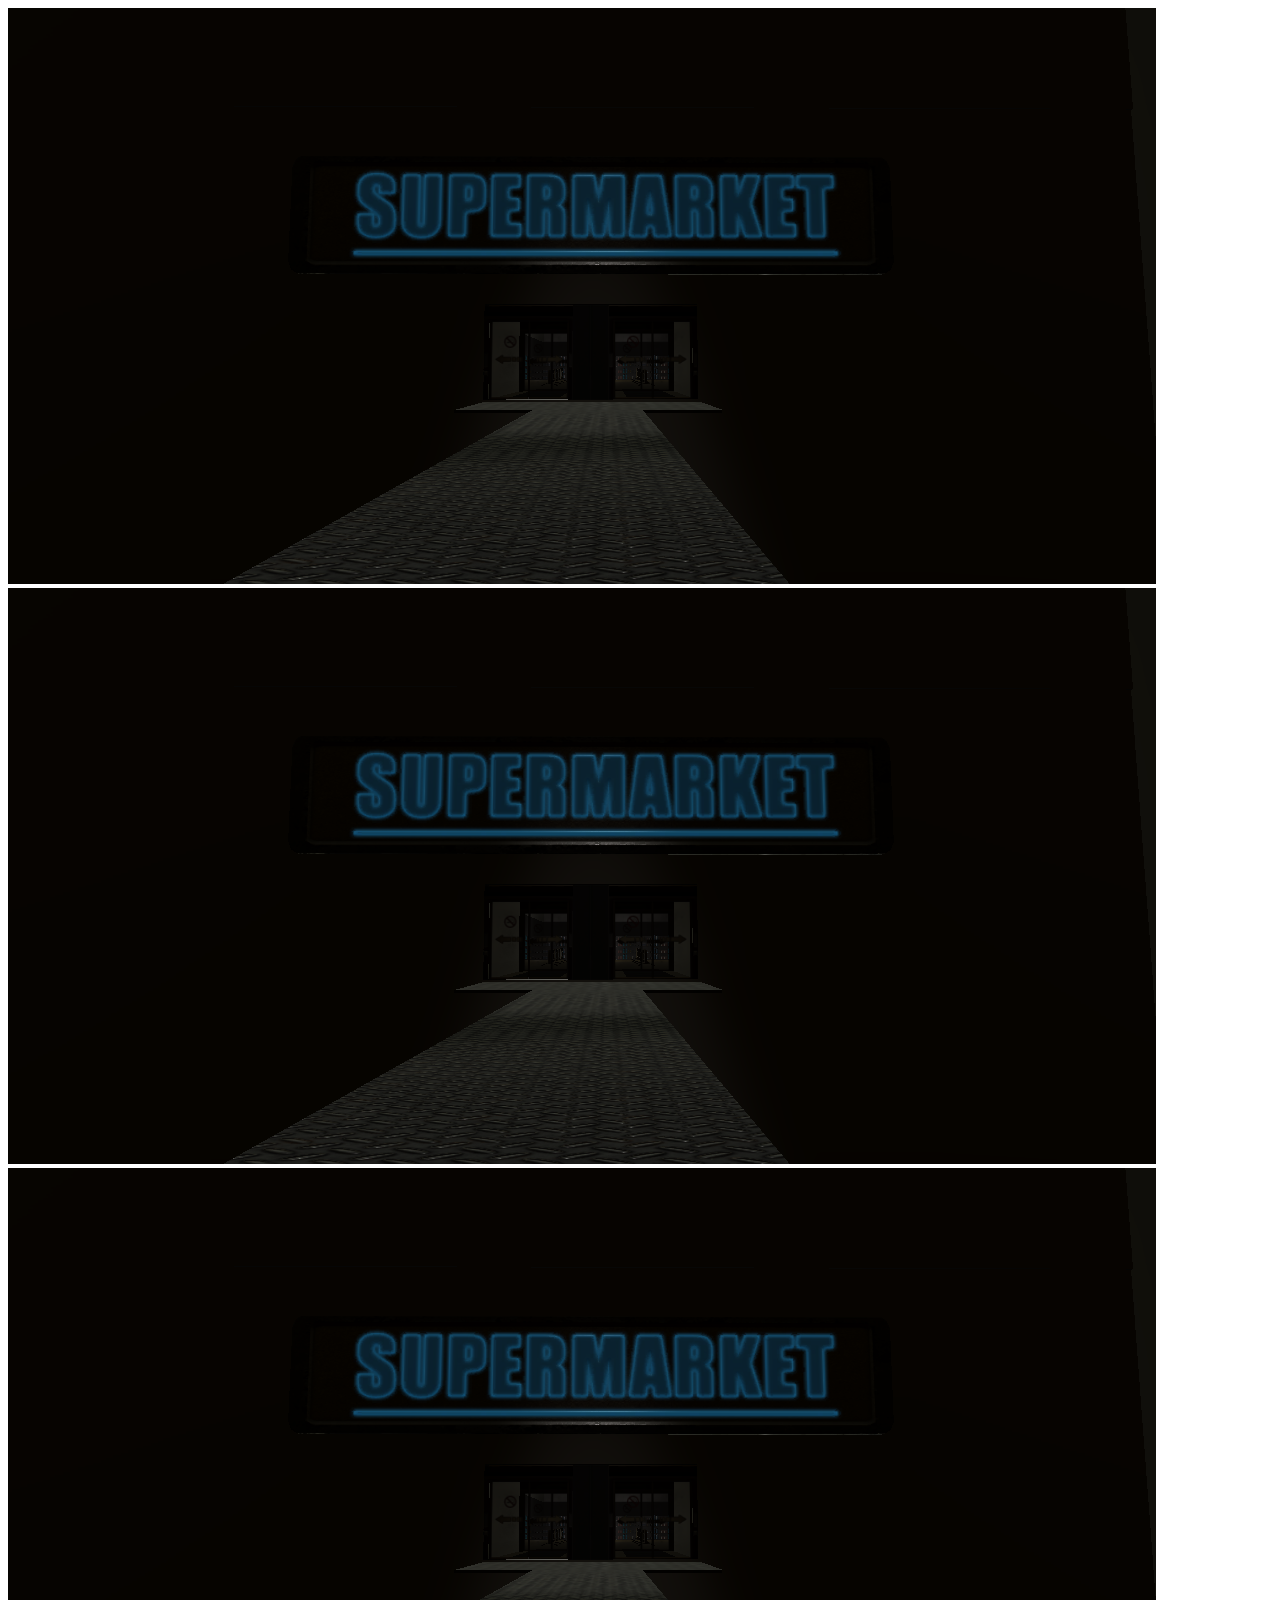
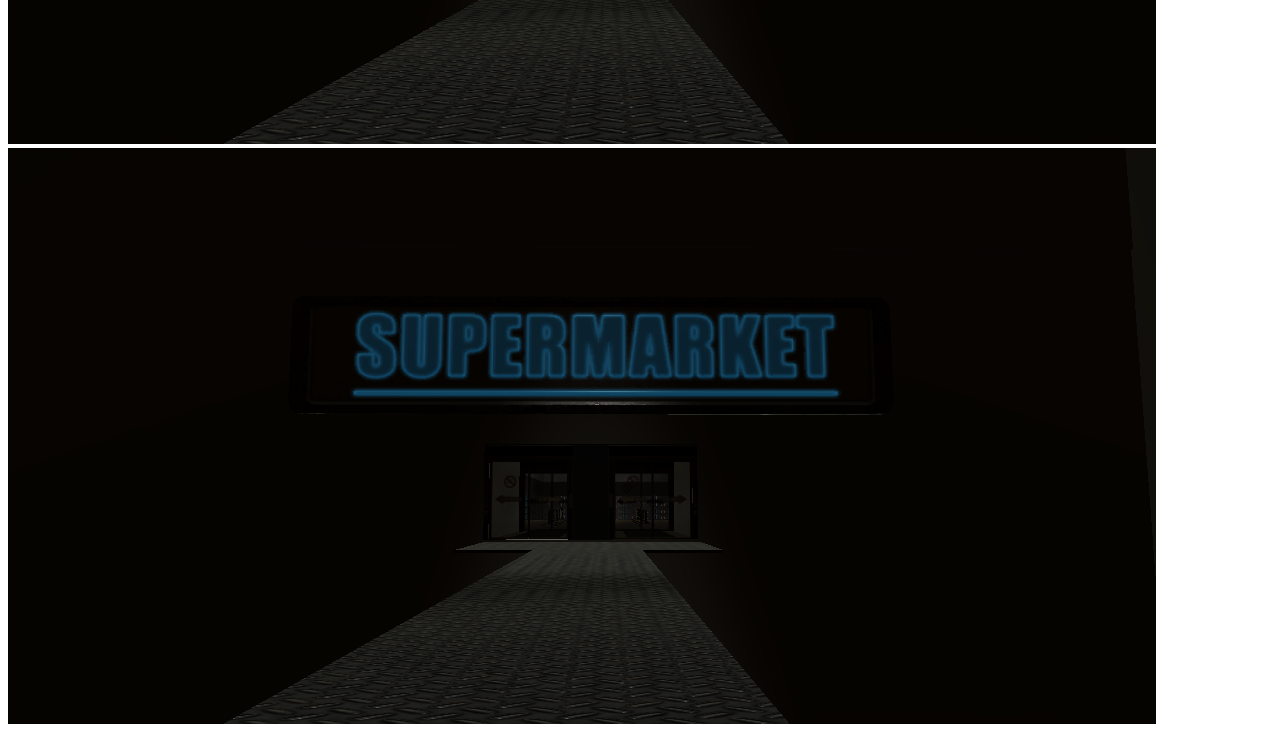
==== a.html @ 459f2032 "ㄴㅇㄻㄴ" ====
<!DOCTYPE html>
<html lang="en">
<head>
    <meta charset="UTF-8">
    <meta http-equiv="X-UA-Compatible" content="IE=edge">
    <meta name="viewport" content="width=device-width, initial-scale=1.0">
    <title>Document</title>
    <link href="b.css" rel="stylesheet" type="text/css">
    
</head>
<body>
    
    <div id="image-container">
        <img src="ingame1.png">
        <img src="ingame1.png">
        <img src="ingame1.png">
        <img src="ingame1.png">
      </div>
      <script src="c.js"></script>
      
      
</body>
</html>
---- b.css ----
.image-container {
    width: 600px;
    height: 400px;
    overflow: hidden;
    white-space: nowrap;
  }
  
  .image-container img {
    display: inline-block;
    width: 600px;
    height: 400px;
    margin-right: 20px;
  }
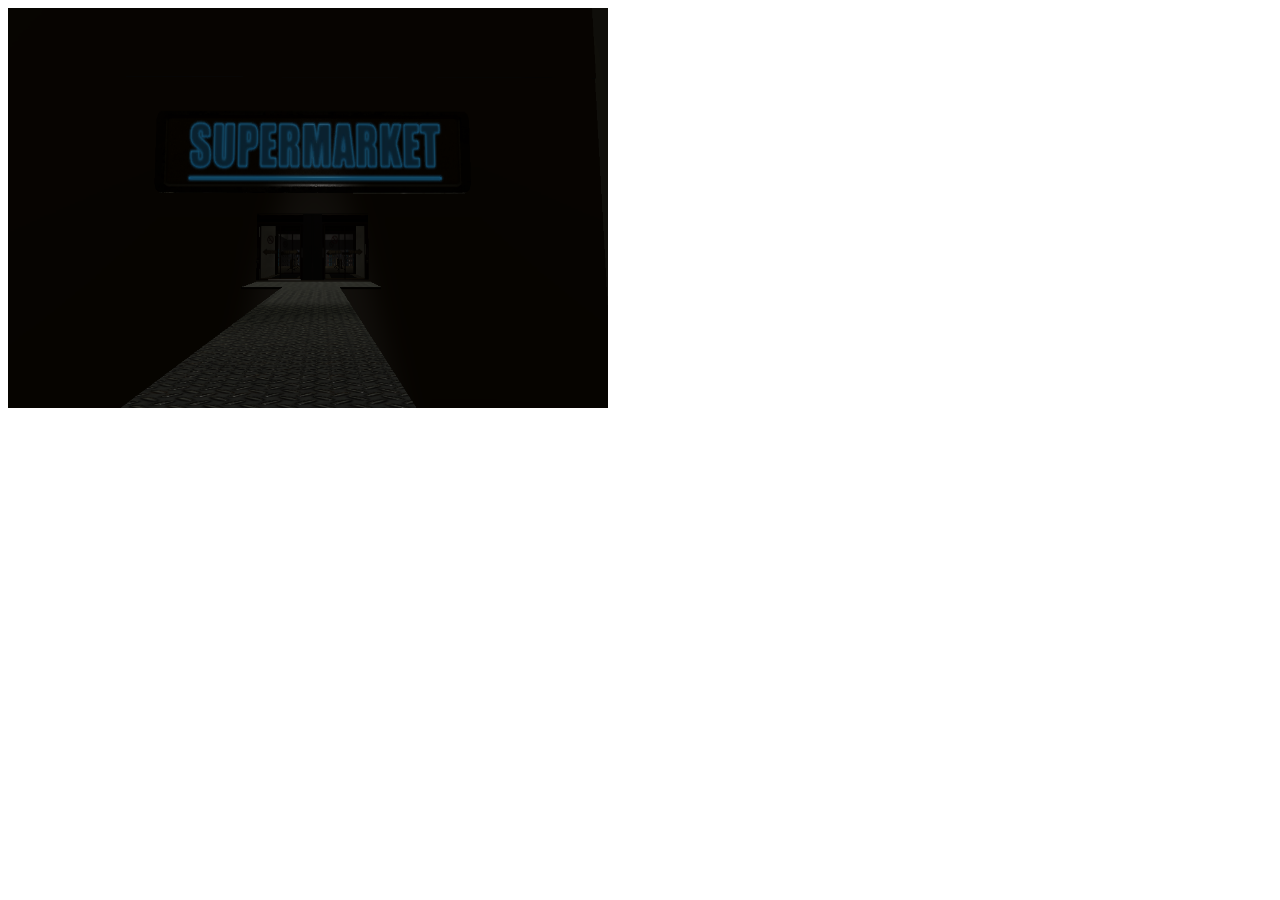
==== commit aed1d493: "ㅁㄴㅇㄹ" ====
--- a/a.html
+++ b/a.html
@@ -10,12 +10,13 @@
 </head>
 <body>
     
-    <div id="image-container">
+    <div class="image-container">
         <img src="ingame1.png">
         <img src="ingame1.png">
         <img src="ingame1.png">
         <img src="ingame1.png">
-      </div>
+        <img src="ingame1.png">
+    </div>
       <script src="c.js"></script>
       
       
--- a/b.css
+++ b/b.css
@@ -1,13 +1,13 @@
 .image-container {
-    width: 600px;
-    height: 400px;
-    overflow: hidden;
-    white-space: nowrap;
-  }
-  
-  .image-container img {
-    display: inline-block;
-    width: 600px;
-    height: 400px;
-    margin-right: 20px;
-  }+  width: 600px;
+  height: 400px;
+  overflow: hidden;
+  white-space: nowrap;
+}
+
+.image-container img {
+  display: inline-block;
+  width: 600px;
+  height: 400px;
+  margin-right: 20px;
+}
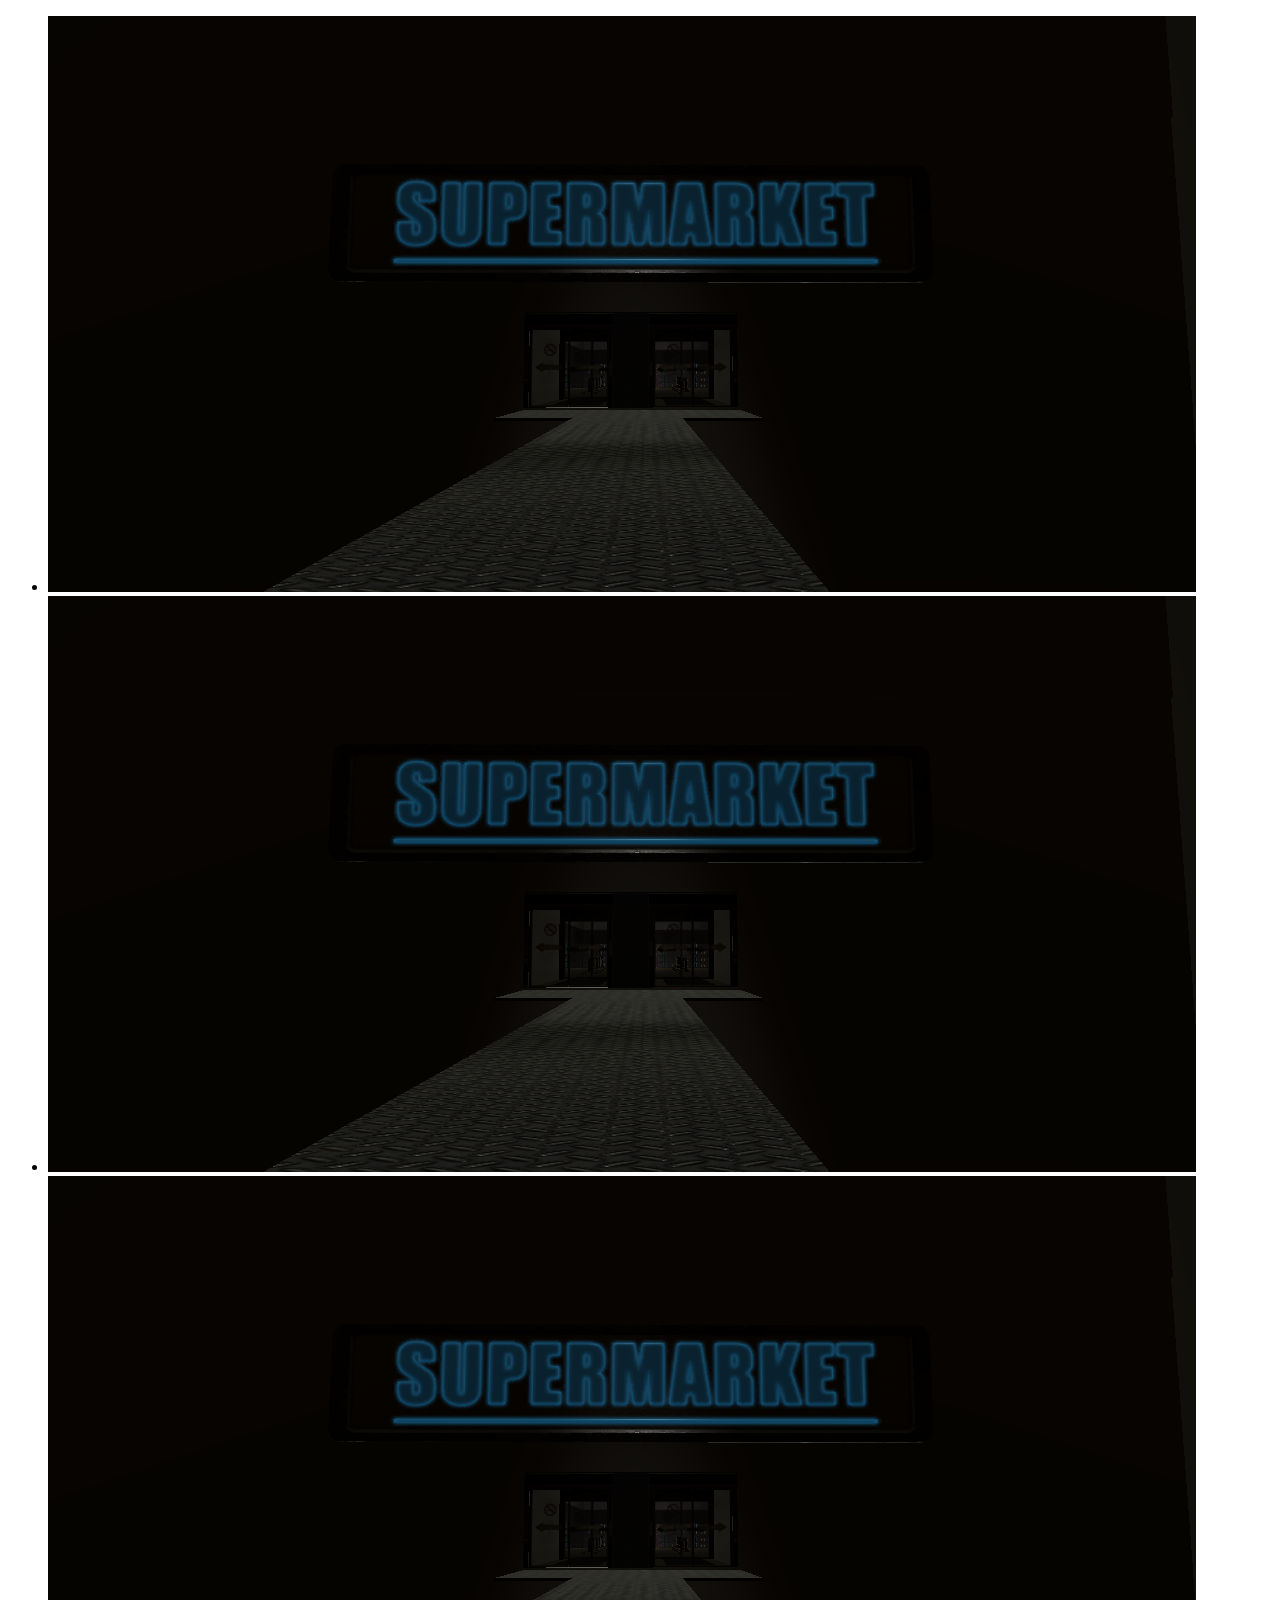
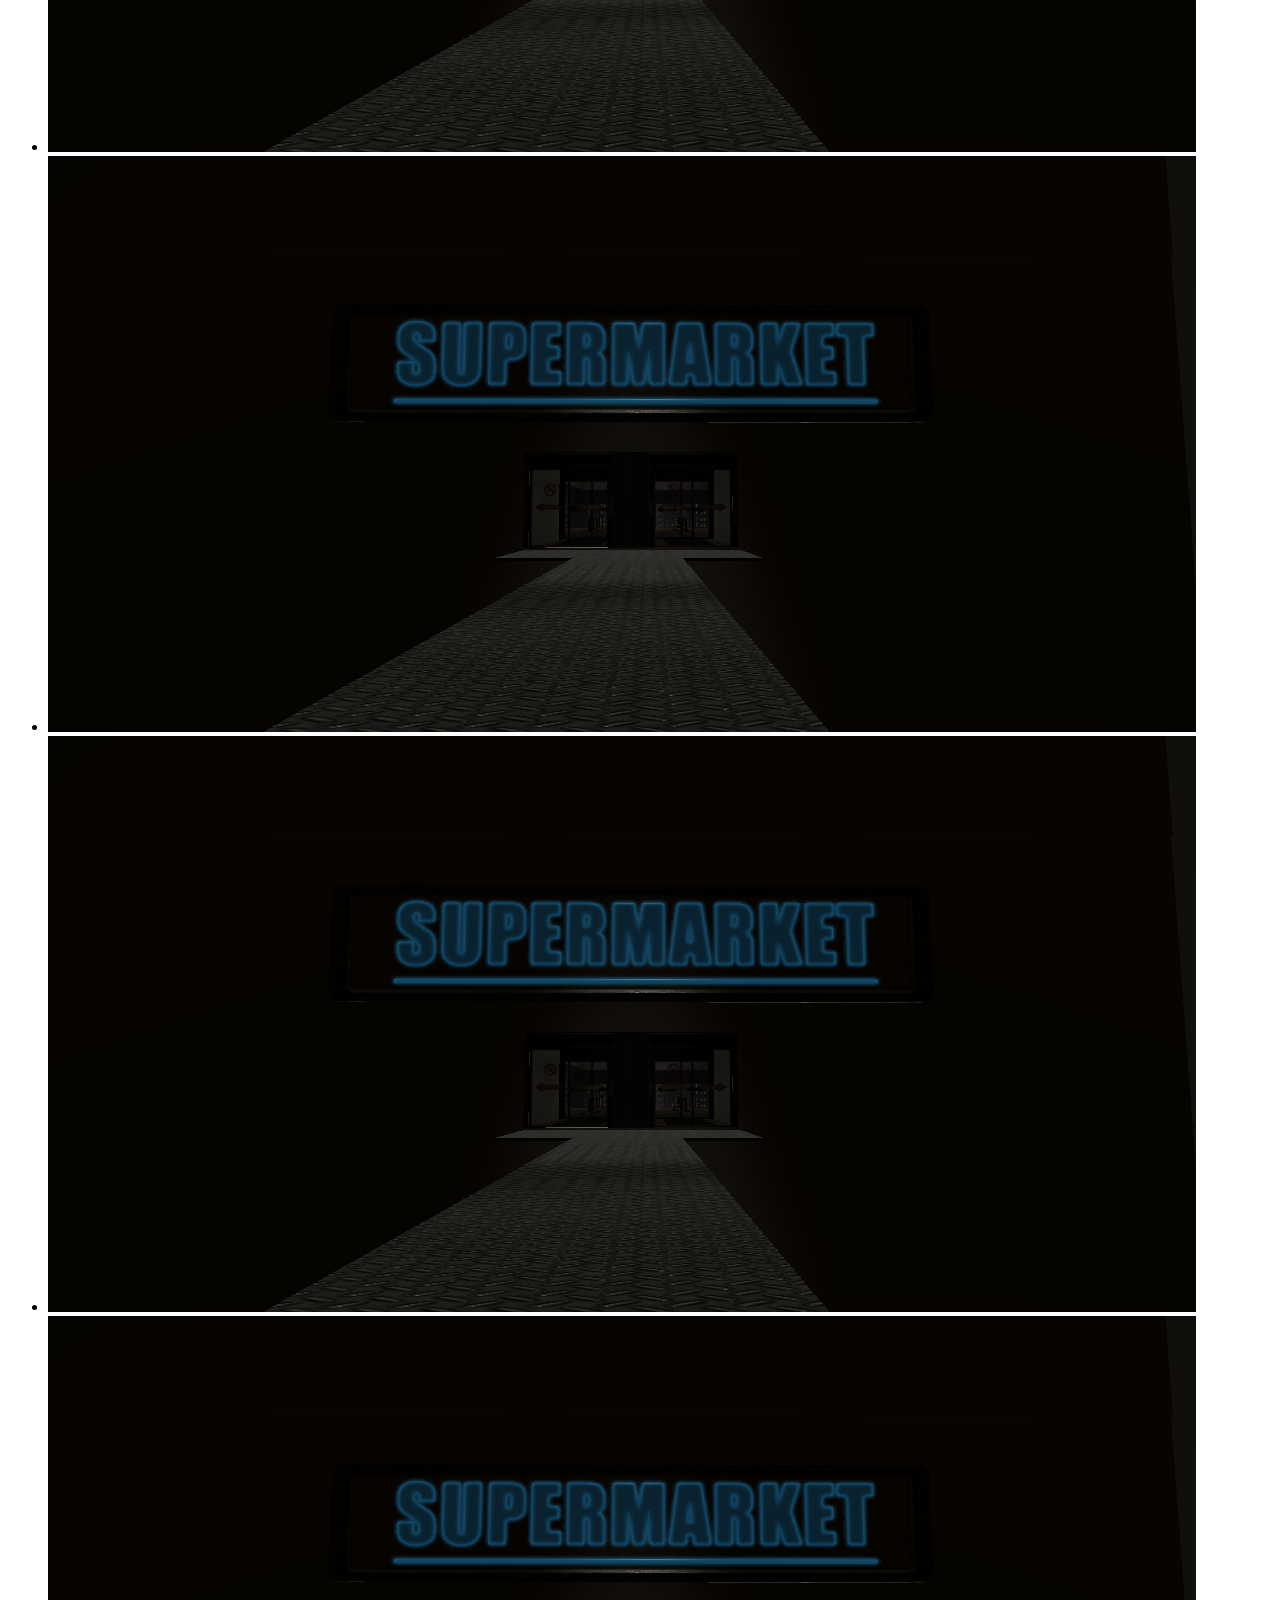
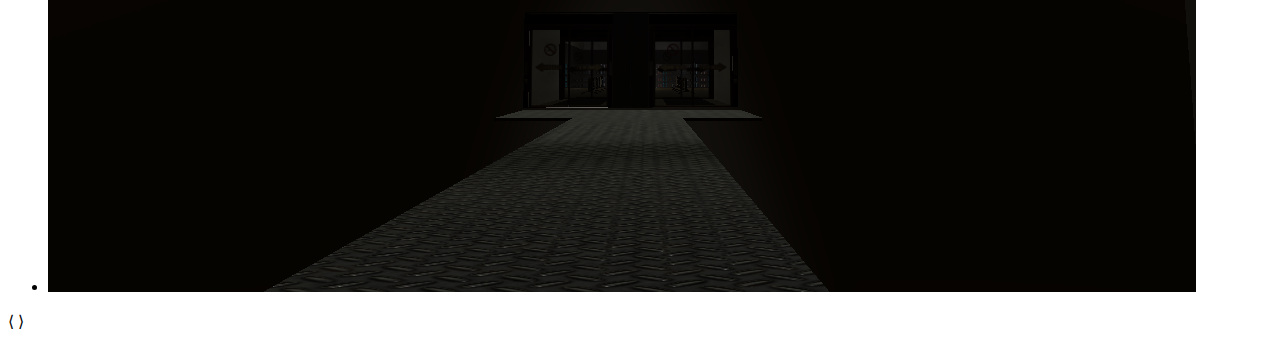
==== commit dfa4f731: "asdf" ====
--- a/a.html
+++ b/a.html
@@ -1,24 +1,30 @@
 <!DOCTYPE html>
-<html lang="en">
+<html lang="ko">
 <head>
-    <meta charset="UTF-8">
-    <meta http-equiv="X-UA-Compatible" content="IE=edge">
-    <meta name="viewport" content="width=device-width, initial-scale=1.0">
-    <title>Document</title>
-    <link href="b.css" rel="stylesheet" type="text/css">
-    
+  <meta charset="UTF-8">
+  <meta http-equiv="X-UA-Compatible" content="IE=edge">
+  <meta name="viewport" content="width=device-width, initial-scale=1.0">
+  <title>슬라이드</title>
+  <link rel="stylesheet" href="b.css">
 </head>
 <body>
-    
-    <div class="image-container">
-        <img src="ingame1.png">
-        <img src="ingame1.png">
-        <img src="ingame1.png">
-        <img src="ingame1.png">
-        <img src="ingame1.png">
-    </div>
-      <script src="c.js"></script>
+  <div id="slideShow">
+    <ul class="slides">
+      <li><img src="ingame1.png" alt=""></li>
+      <li><img src="ingame1.png" alt=""></li>
+      <li><img src="ingame1.png" alt=""></li>
+      <li><img src="ingame1.png" alt=""></li>
+      <li><img src="ingame1.png" alt=""></li>
+      <li><img src="ingame1.png" alt=""></li>
+    </ul>  
+    <p class="controller">
       
-      
+      <!-- &lang: 왼쪽 방향 화살표
+      &rang: 오른쪽 방향 화살표 -->
+      <span class="prev">&lang;</span>  
+      <span class="next">&rang;</span>
+    </p>
+  </div>
+  <script src="c.js"></script>
 </body>
 </html>--- a/b.css
+++ b/b.css
@@ -3,11 +3,11 @@
   height: 400px;
   overflow: hidden;
   white-space: nowrap;
+  background: black;
 }
 
-.image-container img {
+.image-container > img {
   display: inline-block;
   width: 600px;
   height: 400px;
-  margin-right: 20px;
 }
